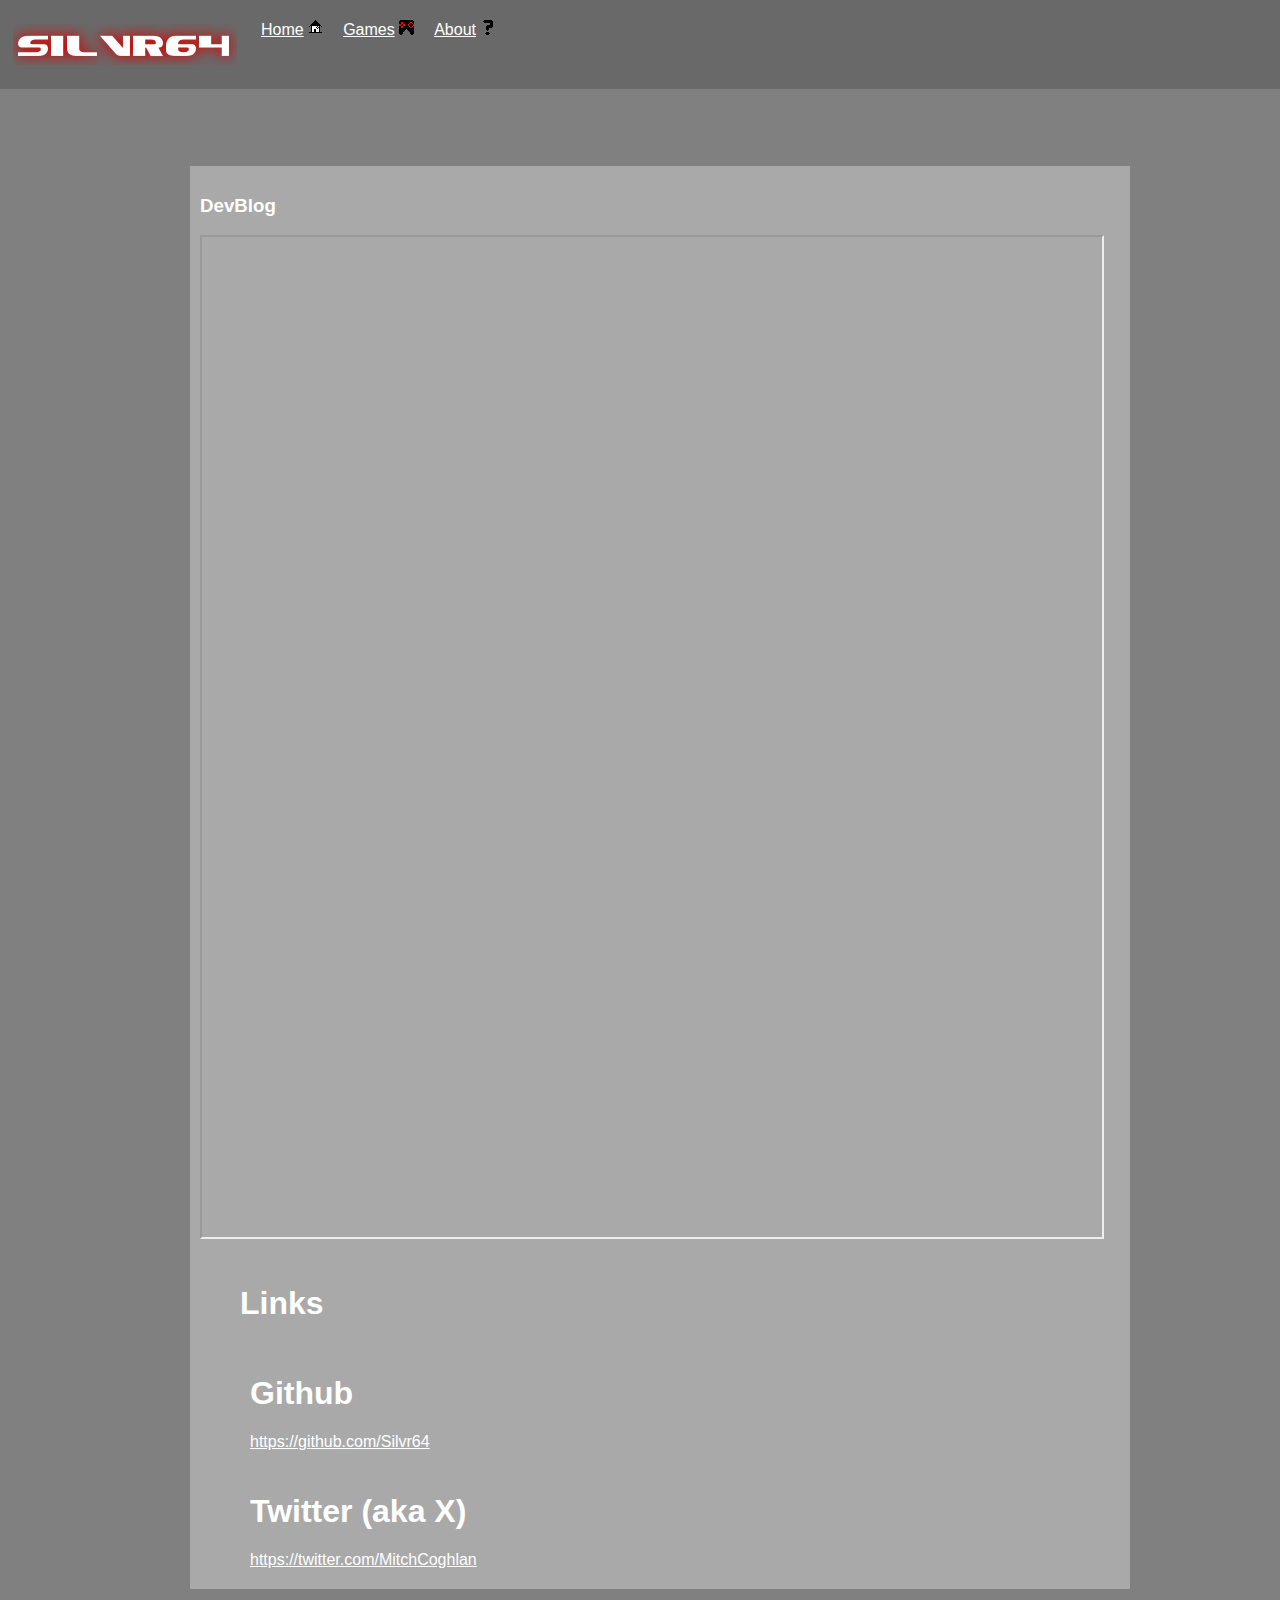
==== index.html @ 00b8a04d "Added all the main files" ====
<!DOCTYPE html>

<html>
    <head>
        <title>silvr64.com</title>
        <link rel="stylesheet" type="text/css" href="index.css">
    </head>
    <body>

        <link rel="stylesheet" type="text/css" href="navbar.css">
        <ul id="nav">
            <li id="Logo">
                <img id="LogoImage" src="logo.png">
            </li>
            <li>
                <a href="index.html">Home</a>
                <img src="home.png">
            </li>
            <li>
                <a href="games.html">Games</a>
                <img src="games.png">
            </li>
            <li>
                <a href="aboutme.html">About</a>
                <img src="aboutme.png">
            </li>
        </ul>
        <div id="Container">
  
            <div id="Featured">
                <ul>
                    <li>
                        <h3>DevBlog</h3>
                        <iframe src="https://silvr64.blogspot.com/" width=900 height=1000>Dev Blog</iframe>
                    </li>
                    <li>
                        <ul>
                            <h1>Links</h1>
                            <li>
                                <h1>Github</h1>
                                <a href="https://github.com/Silvr64">https://github.com/Silvr64</a>
                            </li>
                
                            <li>
                                <h1>Twitter (aka X)</h1>
                                <a href="https://twitter.com/MitchCoghlan">https://twitter.com/MitchCoghlan</a>
                            </li>
                        </ul>
                    </ul>
                </ul>

            </div>
        </div>


    </body>
</html>
---- index.css ----
a {
    font-family: Arial, Helvetica, sans-serif;
}

body {
    margin: auto;
    background-color: grey;
    color: white;
    padding-left: 200px;
    padding-right: 200px;
    font-family: Arial, Helvetica, sans-serif;
    padding: 150px;
}

#logo{
    display: block;
    margin: auto;
    width: auto;
    height: auto;
    max-height: 50%;
    max-width: 50%;
}

#PlayerContent li {
    background-color: darkgrey;
    list-style: none;
    color:white;
}

#Featured li {
    padding: 10px;
    overflow: auto;
    background-color: darkgray;
}

#Featured li:hover {
    background-color: grey;
    font-weight: bold;
}

object {
    width: 100%;
    height: 100%;
}
---- navbar.css ----
a {
    color: white;
    font-family: Arial, Helvetica, sans-serif;
}
#nav {
    margin: auto;
    background-color: dimgray;
    color: white;
    font-family: Arial, Helvetica, sans-serif;
    overflow: auto;
    position: fixed;
    padding-top: 10px; 
    padding-bottom: 10px;
    padding-left: 0%;
    left: 0; 
    top: 0;
    width: 100%;
    list-style: none;


}

#nav li {
    float: left;
    padding: 10px;

}

#Logo img {
    float: left;
    display: block;
    max-block-size: 50px;
    min-block-size: 10px;
    block-size: auto;
}

#nav li:hover {
background-color: lightslategrey;
font-weight: bold;
}
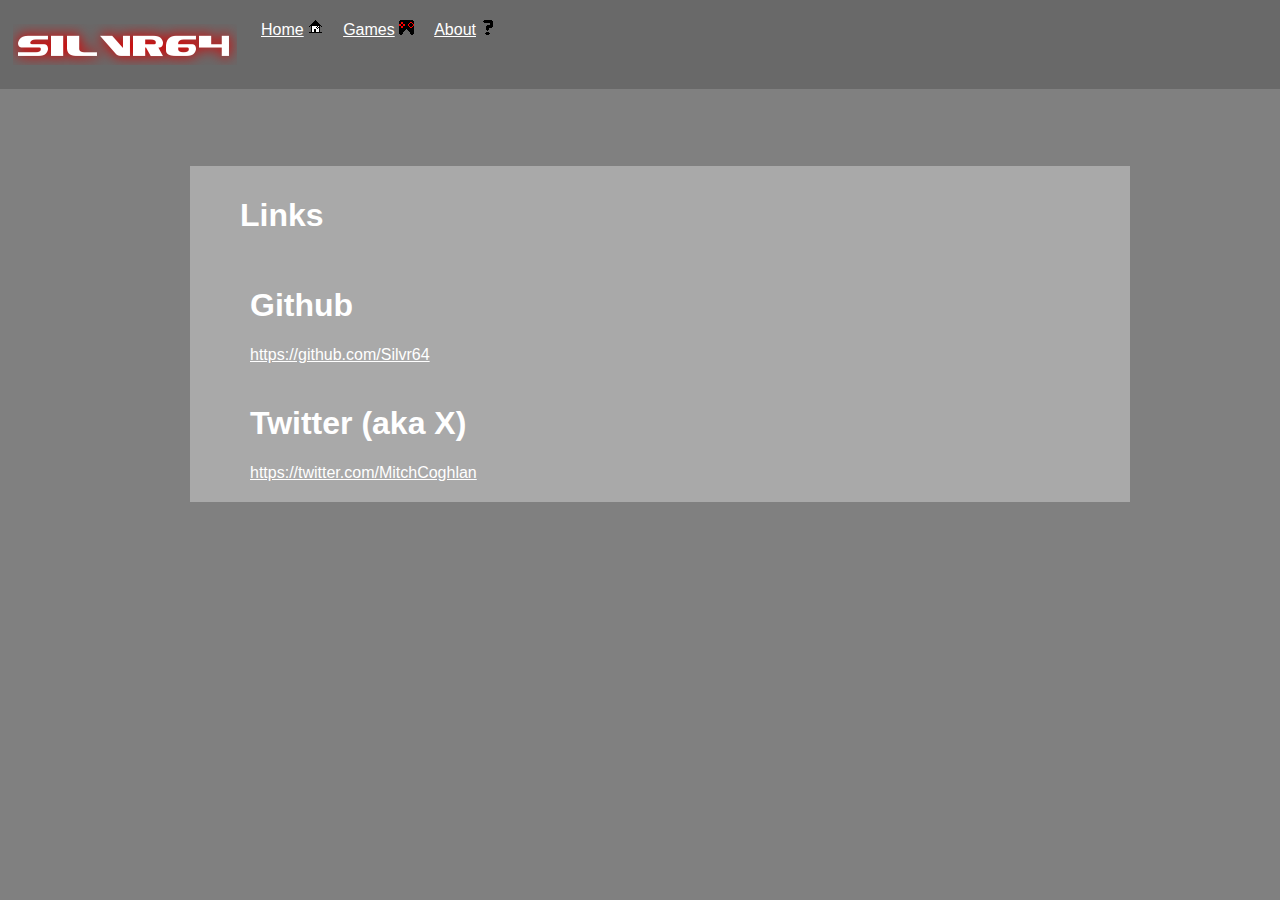
==== commit 125468f7: "Update index.html" ====
--- a/index.html
+++ b/index.html
@@ -2,7 +2,7 @@
 
 <html>
     <head>
-        <title>silvr64.com</title>
+        <title>silvr64.github.io</title>
         <link rel="stylesheet" type="text/css" href="index.css">
     </head>
     <body>
@@ -30,10 +30,6 @@
             <div id="Featured">
                 <ul>
                     <li>
-                        <h3>DevBlog</h3>
-                        <iframe src="https://silvr64.blogspot.com/" width=900 height=1000>Dev Blog</iframe>
-                    </li>
-                    <li>
                         <ul>
                             <h1>Links</h1>
                             <li>
@@ -54,4 +50,4 @@
 
 
     </body>
-</html>+</html>
